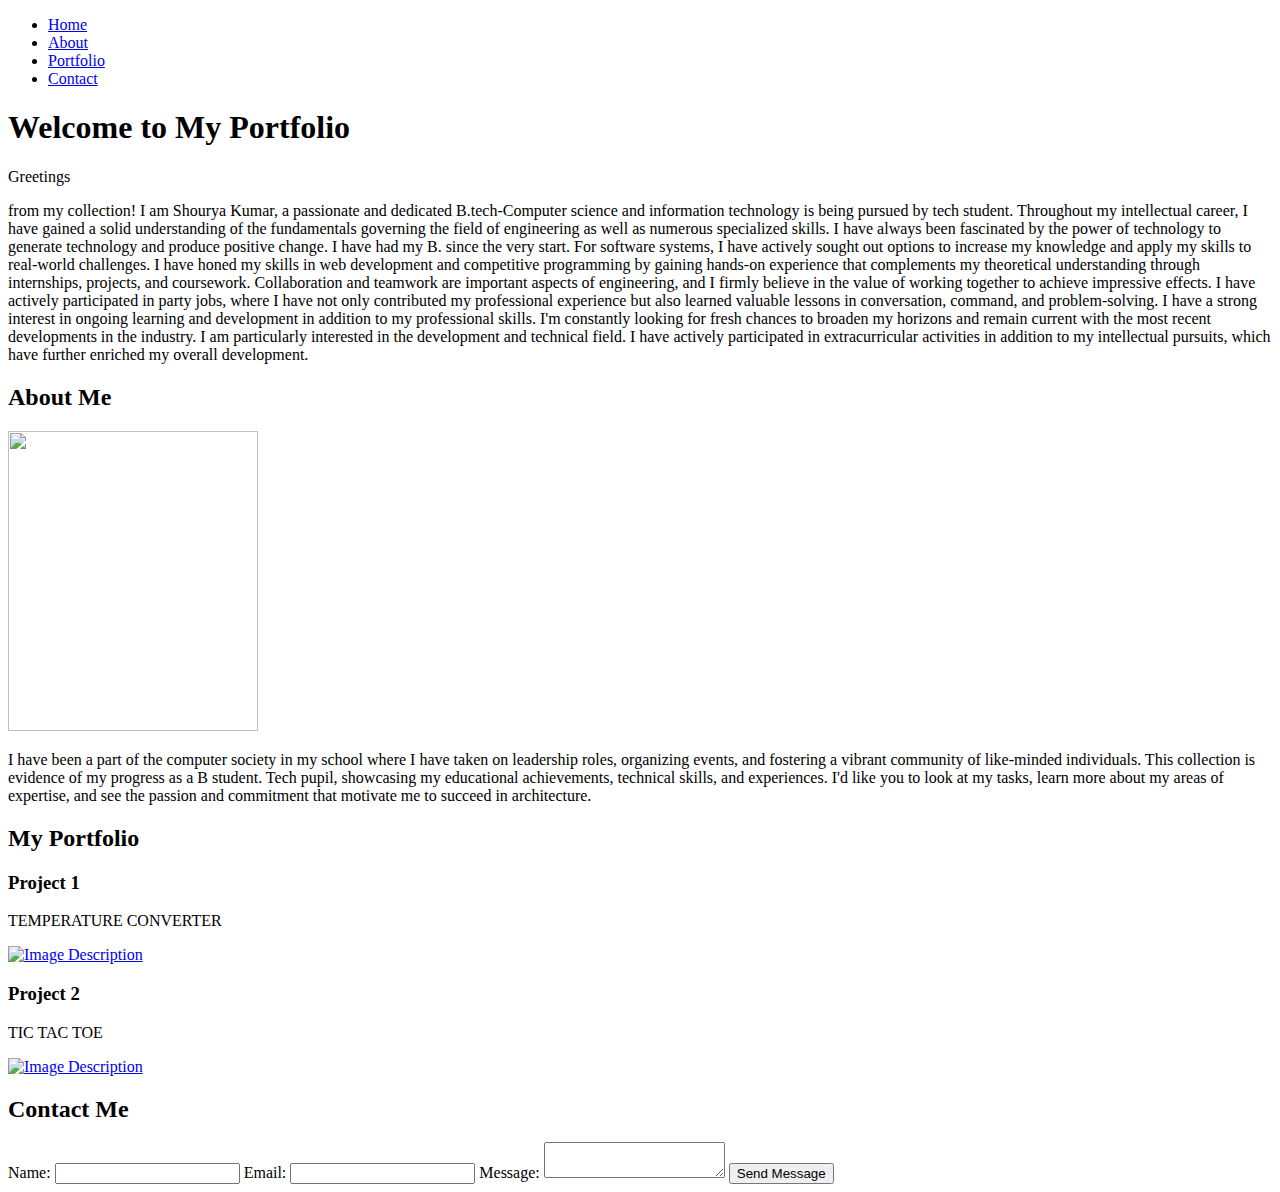
==== index.html @ e3b49b48 "Rename index-edit.html to index.html" ====
<!DOCTYPE html>
<html lang="en">
<head>
  <meta charset="UTF-8">
  <meta name="viewport" content="width=device-width, initial-scale=1.0">
  <title>My Portfolio</title>
  <link rel="stylesheet" href="styles-edit.css">
  <style>
    /* Add your custom styles here */
  </style>
</head>
<body>
  <header>
    <nav>
      <ul>
        <li><a href="#home">Home</a></li>
        <li><a href="#about">About</a></li>
        <li><a href="#portfolio">Portfolio</a></li>
        <li><a href="#contact">Contact</a></li>
      </ul>
    </nav>
  </header>

  <section id="home">
    <h1>Welcome to My Portfolio</h1>
    <p>Greetings</p> 
    <p>from my collection! I am Shourya Kumar, a passionate and dedicated B.tech-Computer science and information technology is being pursued by tech student. Throughout my intellectual career, I have gained a solid understanding of the fundamentals governing the field of engineering as well as numerous specialized skills.
        I have always been fascinated by the power of technology to generate technology and produce positive change. I have had my B. since the very start. For software systems, I have actively sought out options to increase my knowledge and apply my skills to real-world challenges. I have honed my skills in web development and competitive programming by gaining hands-on experience that complements my theoretical understanding through internships, projects, and coursework.
        Collaboration and teamwork are important aspects of engineering, and I firmly believe in the value of working together to achieve impressive effects. I have actively participated in party jobs, where I have not only contributed my professional experience but also learned valuable lessons in conversation, command, and problem-solving.
        I have a strong interest in ongoing learning and development in addition to my professional skills. I'm constantly looking for fresh chances to broaden my horizons and remain current with the most recent developments in the industry. I am particularly interested in the development and technical field.
        I have actively participated in extracurricular activities in addition to my intellectual pursuits, which have further enriched my overall development.</p>

  </section>

  <section id="about">
    <h2>About Me</h2>
    <img src="./image-own3.jpg" width="250" height="300"> 
    <p> I have been a part of the computer society in my school where I have taken on leadership roles, organizing events, and fostering a vibrant community of like-minded individuals.
      This collection is evidence of my progress as a B student. Tech pupil, showcasing my educational achievements, technical skills, and experiences. I'd like you to look at my tasks, learn more about my areas of expertise, and see the passion and commitment that motivate me to succeed in architecture.</p>
  </section>

  <section id="portfolio">
    <h2>My Portfolio</h2>

    <div class="portfolio-item">
      <h3>Project 1</h3>
      <p>TEMPERATURE CONVERTER</p>
      <a href="https://dulcet-cocada-81fdce.netlify.app/">
        <img src="./project1img.jpg" alt="Image Description">
      </a>
    </div>

    <div class="portfolio-item">
      <h3>Project 2</h3>
      <p>TIC TAC TOE</p>
      <a href="https://enchanting-toffee-581bc9.netlify.app/">
        <img src="./project2img.jpg" alt="Image Description">
      </a>
    </div>

  </section>

  <section id="contact">
    <h2>Contact Me</h2>
    <form>
      <label for="name">Name:</label>
      <input type="text" id="name" name="name" required>
      <label for="email">Email:</label>
      <input type="email" id="email" name="email" required>
      <label for="message">Message:</label>
      <textarea id="message" name="message" required></textarea>
      <button type="submit">Send Message</button>
    </form>
  </section>

</body>
</html>
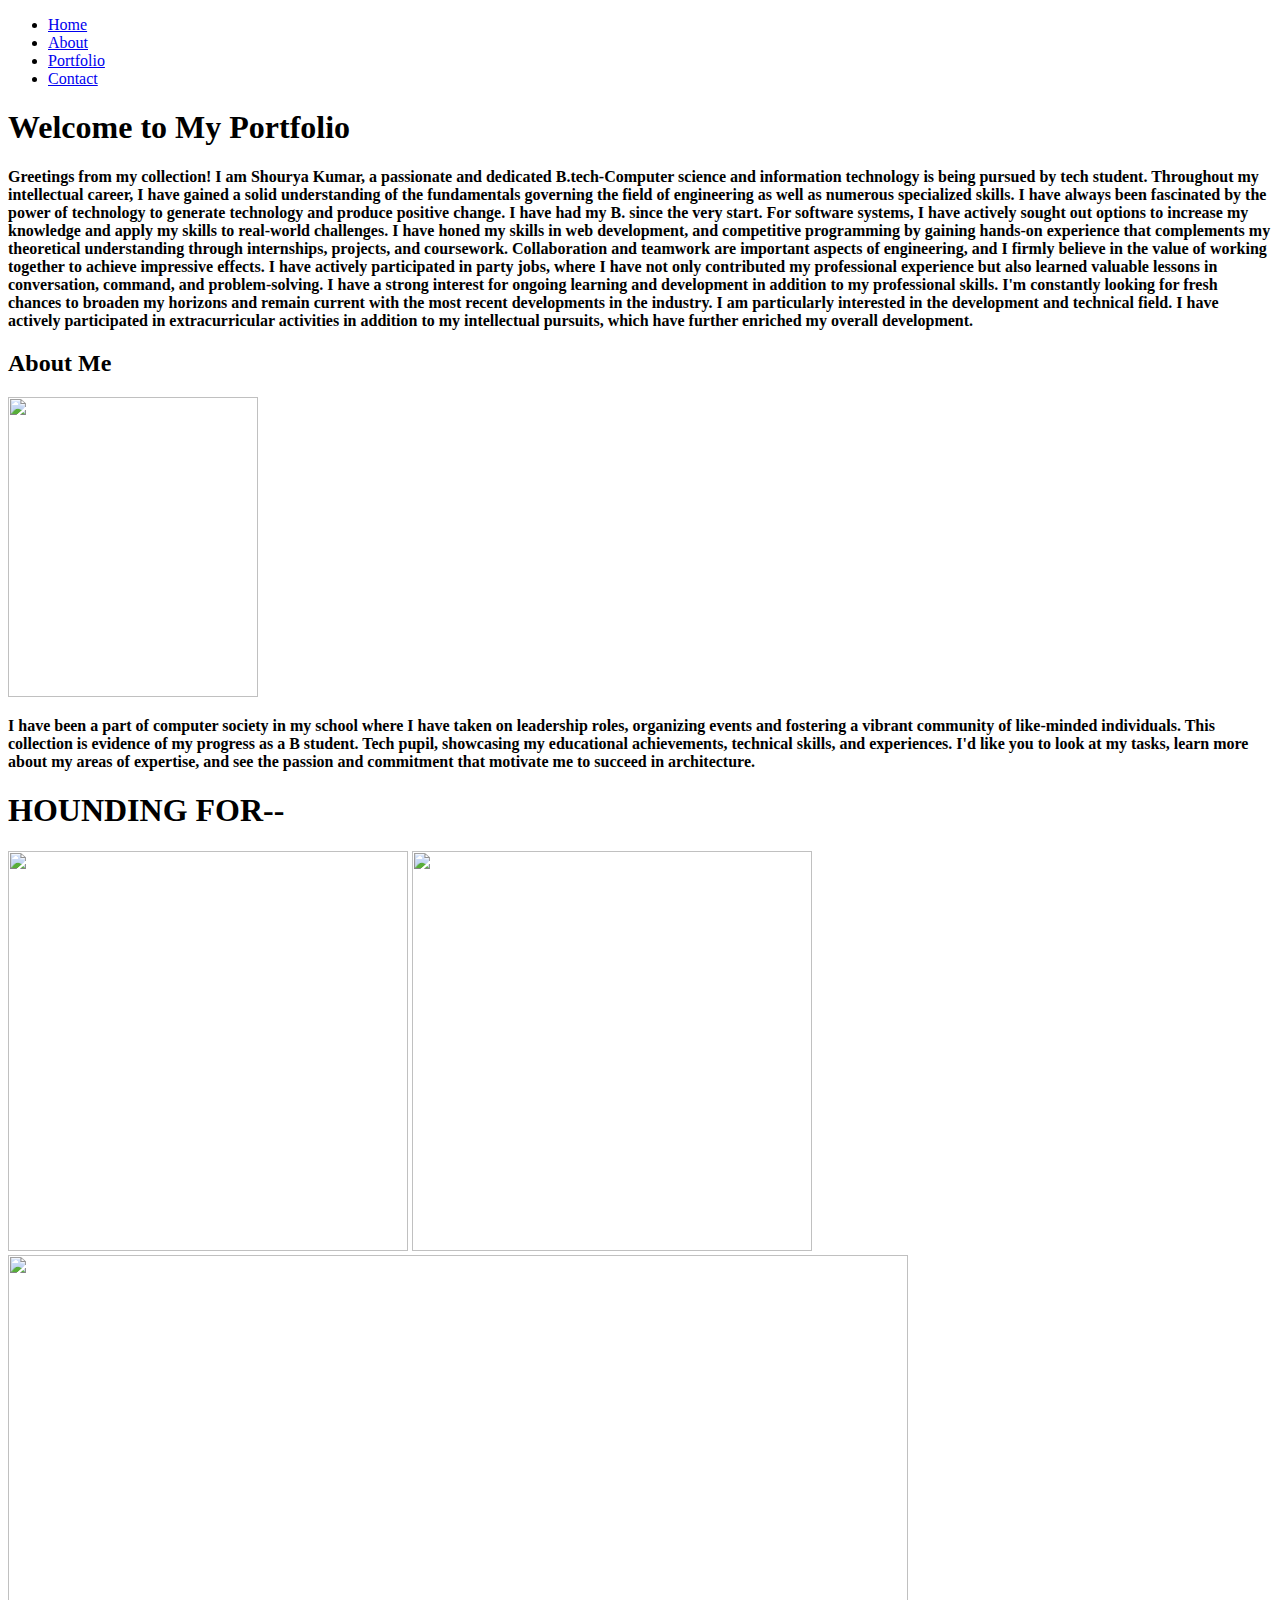
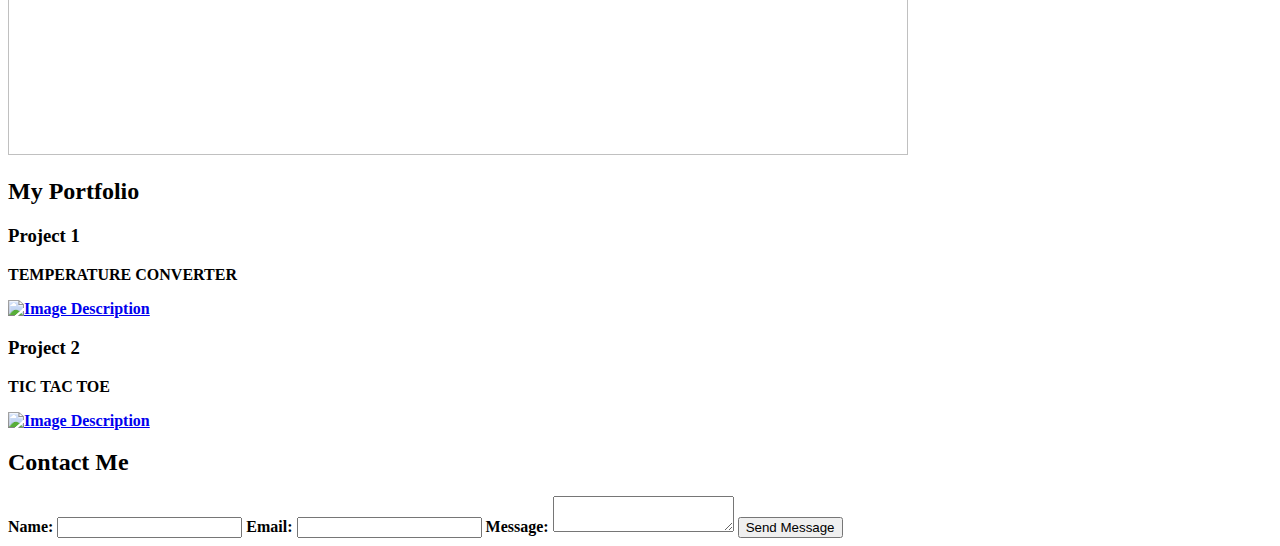
==== commit 35abd3a3: "Update index.html" ====
--- a/index.html
+++ b/index.html
@@ -6,7 +6,7 @@
   <title>My Portfolio</title>
   <link rel="stylesheet" href="styles-edit.css">
   <style>
-    /* Add your custom styles here */
+    
   </style>
 </head>
 <body>
@@ -15,41 +15,48 @@
       <ul>
         <li><a href="#home">Home</a></li>
         <li><a href="#about">About</a></li>
-        <li><a href="#portfolio">Portfolio</a></li>
+        <li><a href="#psortfolio">Portfolio</a></li>
         <li><a href="#contact">Contact</a></li>
       </ul>
     </nav>
   </header>
-
-  <section id="home">
+  
+  <b id="home">
     <h1>Welcome to My Portfolio</h1>
-    <p>Greetings</p> 
-    <p>from my collection! I am Shourya Kumar, a passionate and dedicated B.tech-Computer science and information technology is being pursued by tech student. Throughout my intellectual career, I have gained a solid understanding of the fundamentals governing the field of engineering as well as numerous specialized skills.
-        I have always been fascinated by the power of technology to generate technology and produce positive change. I have had my B. since the very start. For software systems, I have actively sought out options to increase my knowledge and apply my skills to real-world challenges. I have honed my skills in web development and competitive programming by gaining hands-on experience that complements my theoretical understanding through internships, projects, and coursework.
+    <p1>Greetings</p1> 
+    <p2>from my collection! I am Shourya Kumar, a passionate and dedicated B.tech-Computer science and information technology is being pursued by tech student. Throughout my intellectual career, I have gained a solid understanding of the fundamentals governing the field of engineering as well as numerous specialized skills.
+        I have always been fascinated by the power of technology to generate technology and produce positive change. I have had my B. since the very start. For software systems, I have actively sought out options to increase my knowledge and apply my skills to real-world challenges. I have honed my skills in web development, and competitive programming by gaining hands-on experience that complements my theoretical understanding through internships, projects, and coursework.
         Collaboration and teamwork are important aspects of engineering, and I firmly believe in the value of working together to achieve impressive effects. I have actively participated in party jobs, where I have not only contributed my professional experience but also learned valuable lessons in conversation, command, and problem-solving.
-        I have a strong interest in ongoing learning and development in addition to my professional skills. I'm constantly looking for fresh chances to broaden my horizons and remain current with the most recent developments in the industry. I am particularly interested in the development and technical field.
-        I have actively participated in extracurricular activities in addition to my intellectual pursuits, which have further enriched my overall development.</p>
-
+        I have a strong interest for ongoing learning and development in addition to my professional skills. I'm constantly looking for fresh chances to broaden my horizons and remain current with the most recent developments in the industry. I am particularly interested in the development and technical field.
+        I have actively participated in extracurricular activities in addition to my intellectual pursuits, which have further enriched my overall development.</p2>
+       
   </section>
-
+  
   <section id="about">
     <h2>About Me</h2>
     <img src="./image-own3.jpg" width="250" height="300"> 
-    <p> I have been a part of the computer society in my school where I have taken on leadership roles, organizing events, and fostering a vibrant community of like-minded individuals.
-      This collection is evidence of my progress as a B student. Tech pupil, showcasing my educational achievements, technical skills, and experiences. I'd like you to look at my tasks, learn more about my areas of expertise, and see the passion and commitment that motivate me to succeed in architecture.</p>
+    <style></style>
+    <p> <p3> I have been a part of computer society in my school where I have taken on leadership roles, organizing events and fostering a vibrant community of like-minded individuals.
+      This collection is evidence of my progress as a B student. Tech pupil, showcasing my educational achievements, technical skills, and experiences. I'd like you to look at my tasks, learn more about my areas of expertise, and see the passion and commitment that motivate me to succeed in architecture.</p3></p>
   </section>
+  <section>
+    <h1>HOUNDING FOR--</h1>
+    <img src="./clogo.jpg" width="400" height="400">
+    <img src="./c++logo.jpg" width="400" height="400">
+    <img src="./webdevlogo.jpg" width="900" height="500">
+    
 
+  </section>
   <section id="portfolio">
     <h2>My Portfolio</h2>
-
-    <div class="portfolio-item">
+   
       <h3>Project 1</h3>
       <p>TEMPERATURE CONVERTER</p>
-      <a href="https://dulcet-cocada-81fdce.netlify.app/">
-        <img src="./project1img.jpg" alt="Image Description">
-      </a>
+      <div class="portfolio-item">
+        <a href="https://dulcet-cocada-81fdce.netlify.app/">
+          <img src="./project1img.jpg" alt="Image Description">
+        </a>
     </div>
-
     <div class="portfolio-item">
       <h3>Project 2</h3>
       <p>TIC TAC TOE</p>
@@ -57,9 +64,8 @@
         <img src="./project2img.jpg" alt="Image Description">
       </a>
     </div>
-
   </section>
-
+  
   <section id="contact">
     <h2>Contact Me</h2>
     <form>
@@ -72,6 +78,5 @@
       <button type="submit">Send Message</button>
     </form>
   </section>
-
 </body>
 </html>
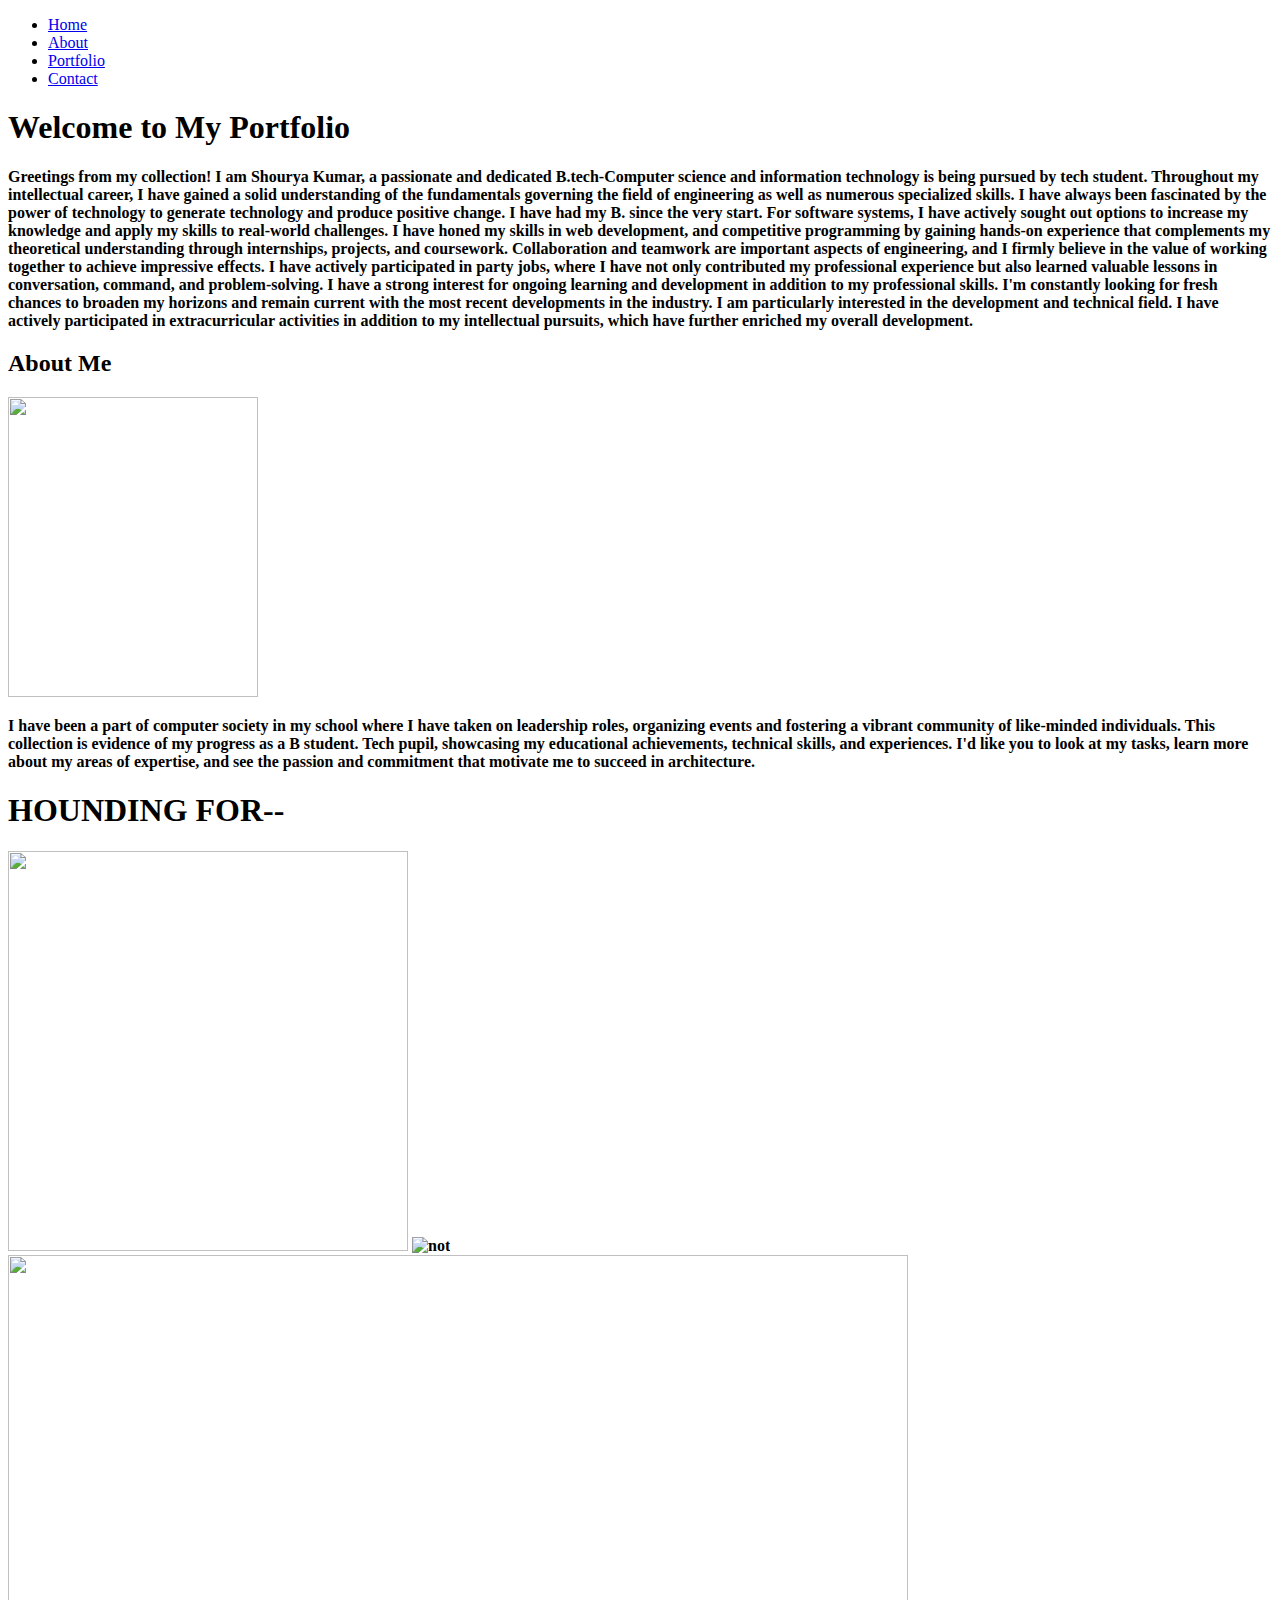
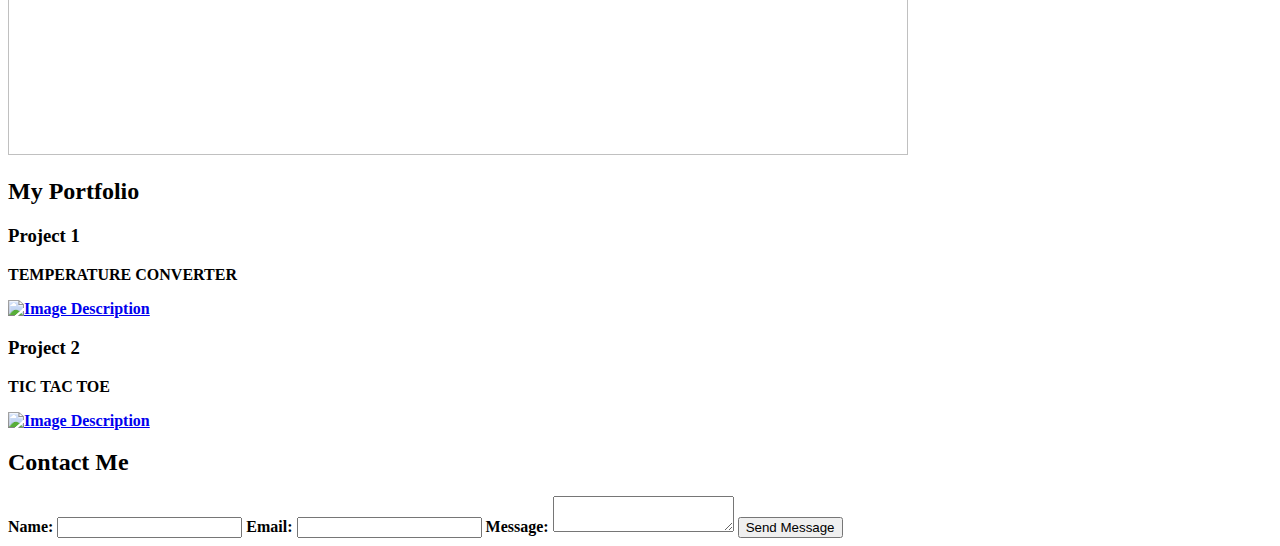
==== commit 1ff9daa0: "Update index.html" ====
--- a/index.html
+++ b/index.html
@@ -5,9 +5,6 @@
   <meta name="viewport" content="width=device-width, initial-scale=1.0">
   <title>My Portfolio</title>
   <link rel="stylesheet" href="styles-edit.css">
-  <style>
-    
-  </style>
 </head>
 <body>
   <header>
@@ -42,10 +39,8 @@
   <section>
     <h1>HOUNDING FOR--</h1>
     <img src="./clogo.jpg" width="400" height="400">
-    <img src="./c++logo.jpg" width="400" height="400">
+    <img src="./c++logo.jpg" width="400" height="400" alt=not showing >
     <img src="./webdevlogo.jpg" width="900" height="500">
-    
-
   </section>
   <section id="portfolio">
     <h2>My Portfolio</h2>
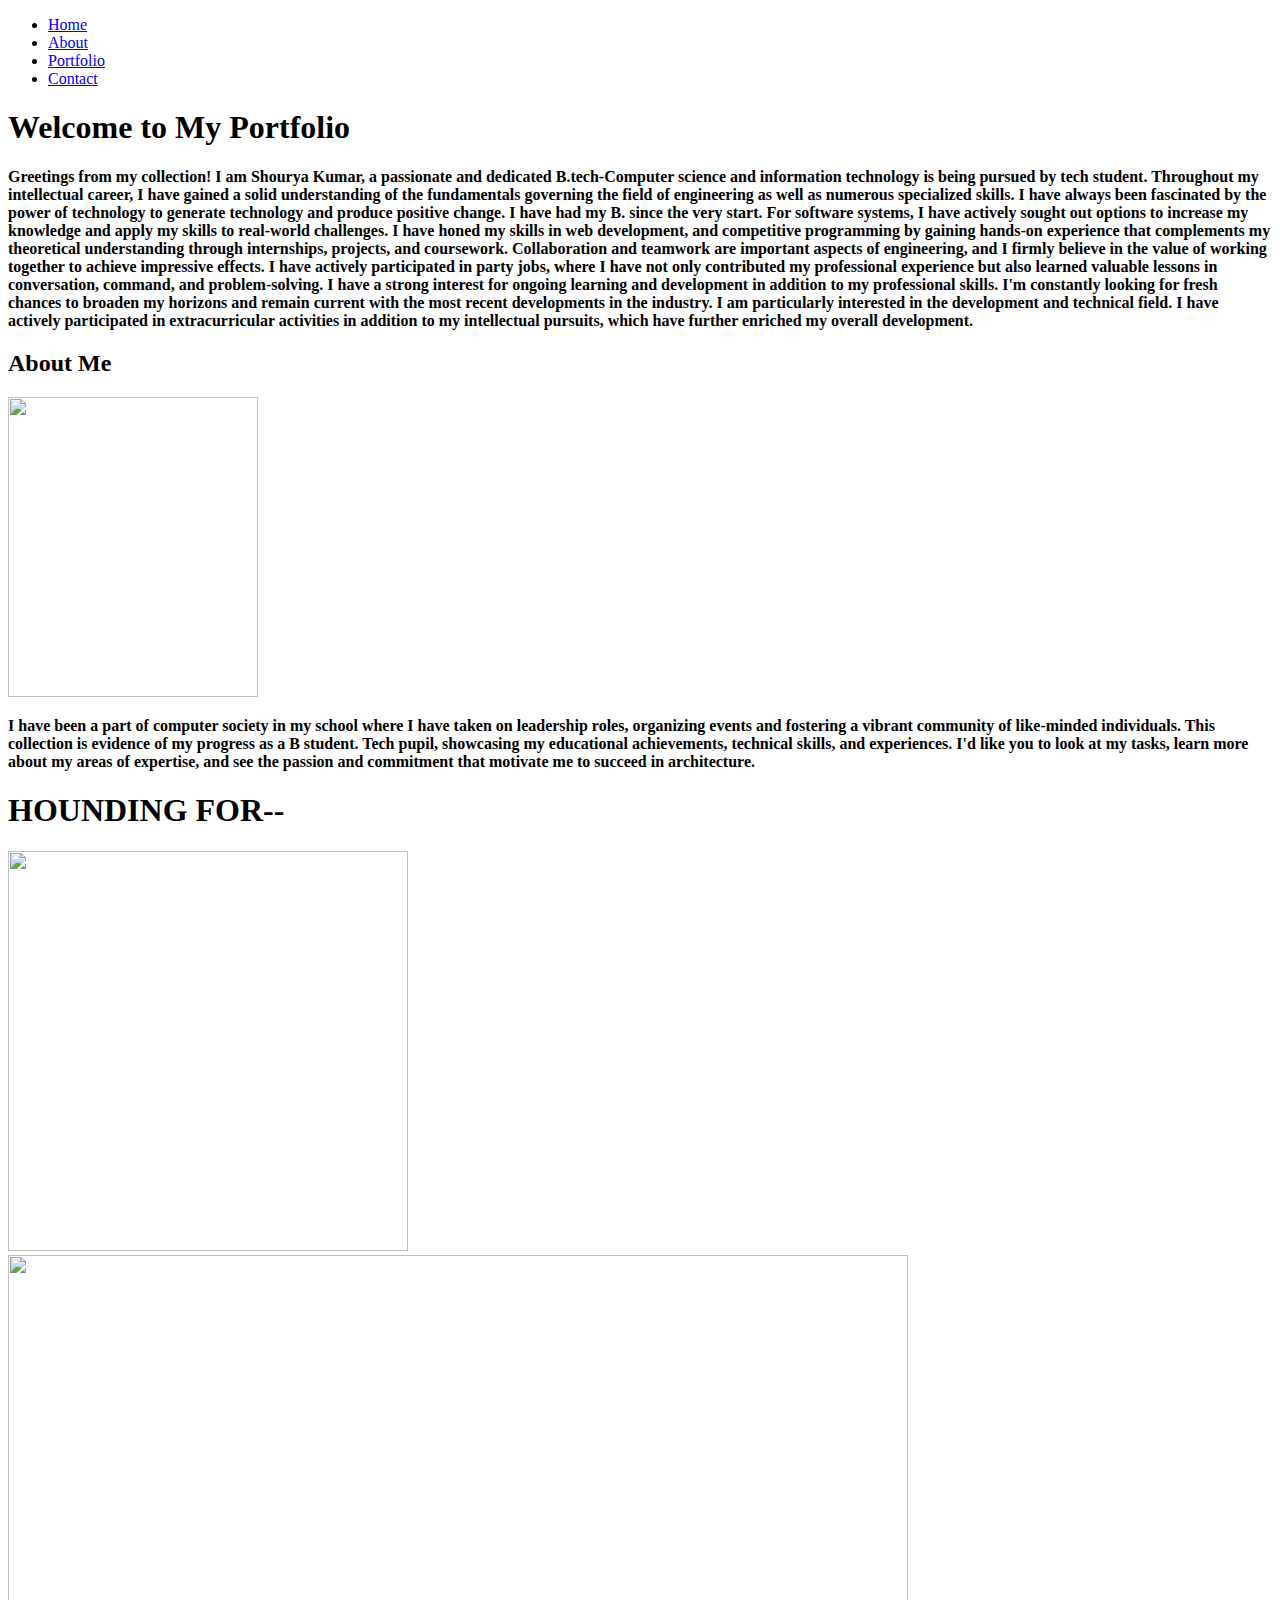
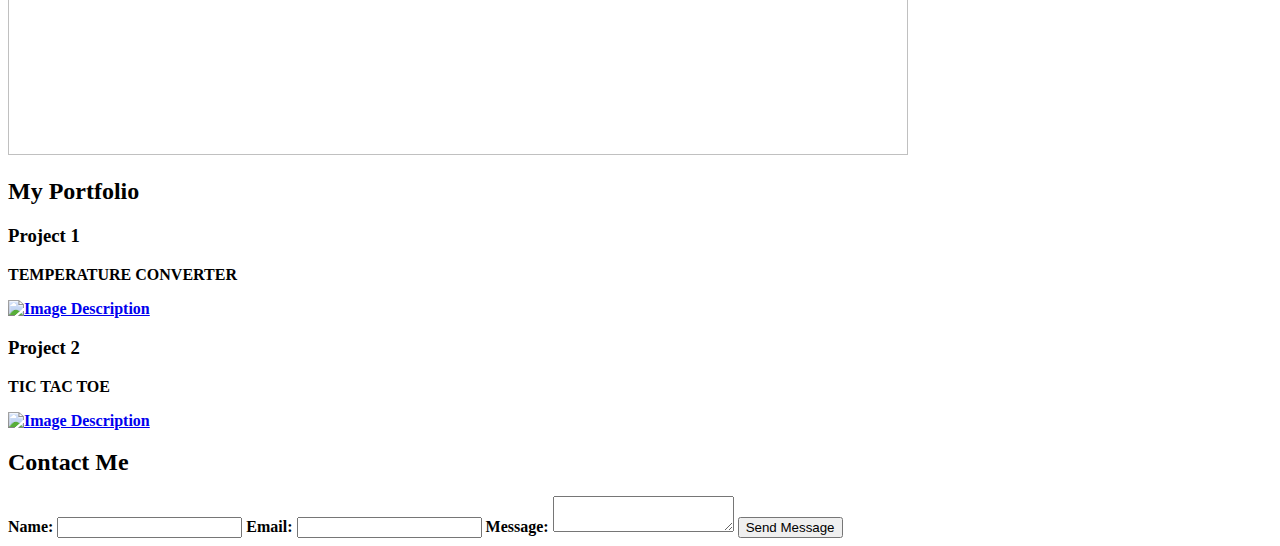
==== commit 4f83cccc: "Update index.html" ====
--- a/index.html
+++ b/index.html
@@ -39,7 +39,6 @@
   <section>
     <h1>HOUNDING FOR--</h1>
     <img src="./clogo.jpg" width="400" height="400">
-    <img src="./c++logo.jpg" width="400" height="400" alt=not showing >
     <img src="./webdevlogo.jpg" width="900" height="500">
   </section>
   <section id="portfolio">
